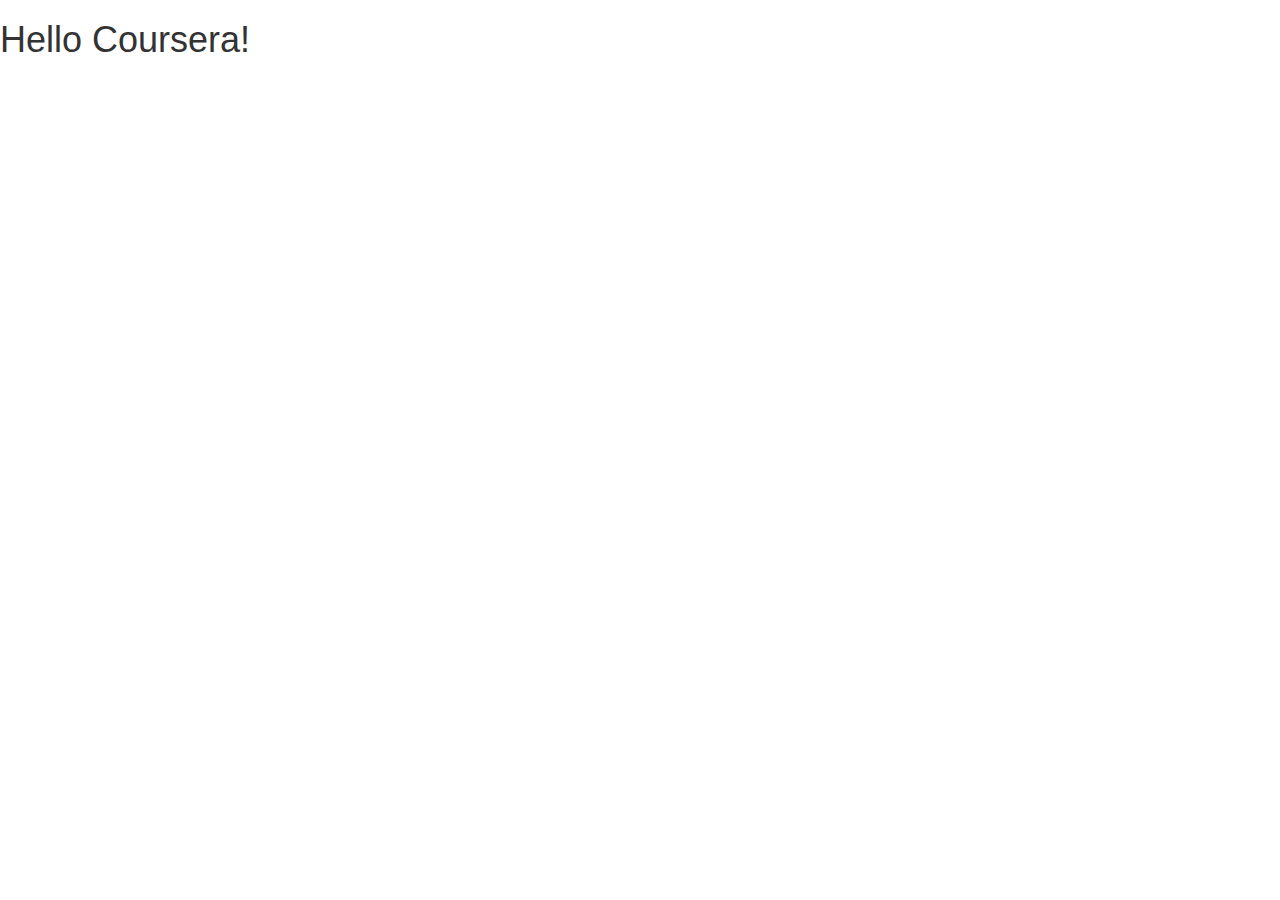
==== module3_solution/index.html @ 61ba2396 "Cloned example" ====
<!doctype html>
<html lang="en">
  <head>
    <meta charset="utf-8">
    <meta http-equiv="X-UA-Compatible" content="IE=edge">
    <meta name="viewport" content="width=device-width, initial-scale=1">

    <!-- HTML5 shim and Respond.js for IE8 support of HTML5 elements and media queries -->
    <!-- WARNING: Respond.js doesn't work if you view the page via file:// -->
    <!--[if lt IE 9]>
      <script src="https://oss.maxcdn.com/html5shiv/3.7.2/html5shiv.min.js"></script>
      <script src="https://oss.maxcdn.com/respond/1.4.2/respond.min.js"></script>
    <![endif]-->

    <title>Bootstrap Starter Page</title>
    <link rel="stylesheet" href="css/bootstrap.min.css">
    <link rel="stylesheet" href="css/styles.css">
  </head>
<body>

  <h1>Hello Coursera!</h1>

  <!-- jQuery (Bootstrap JS plugins depend on it) -->
  <script src="js/jquery-1.11.3.min.js"></script>
  <script src="js/bootstrap.min.js"></script>
  <script src="js/script.js"></script>
</body>
</html>
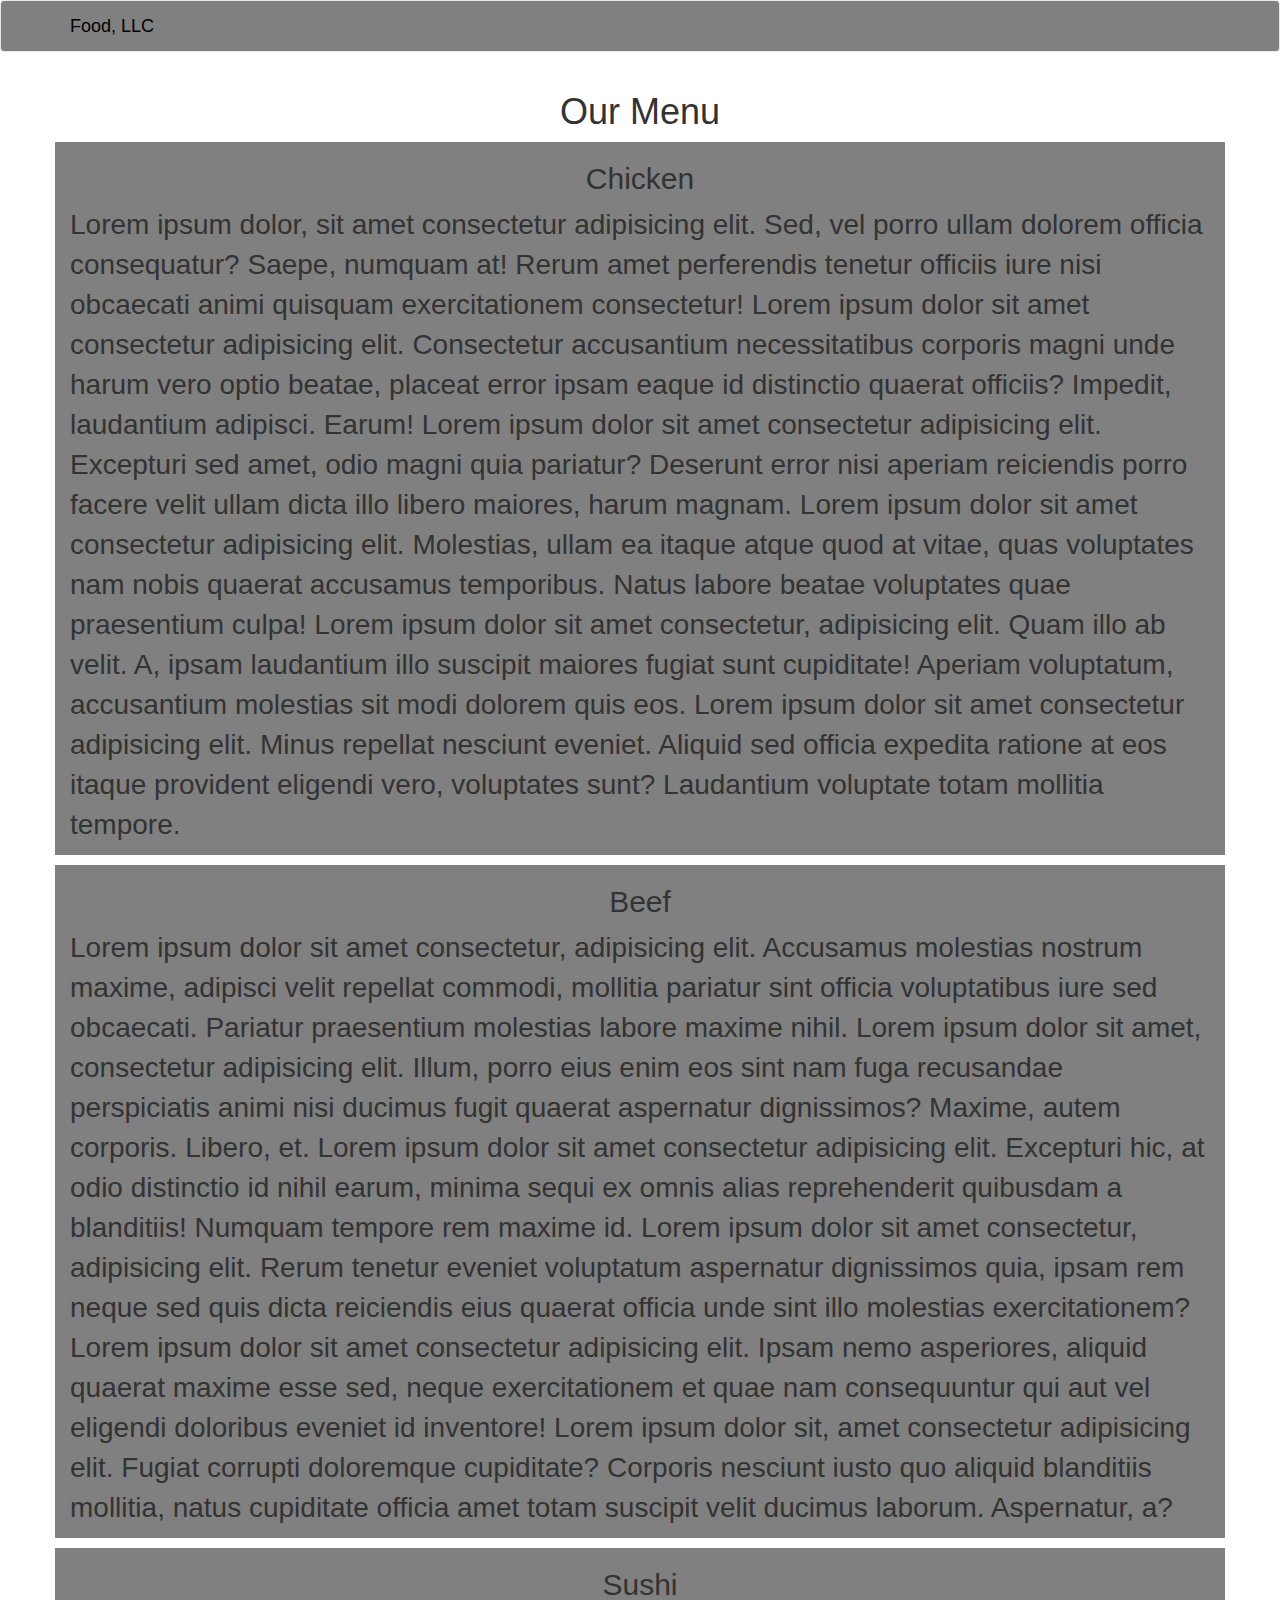
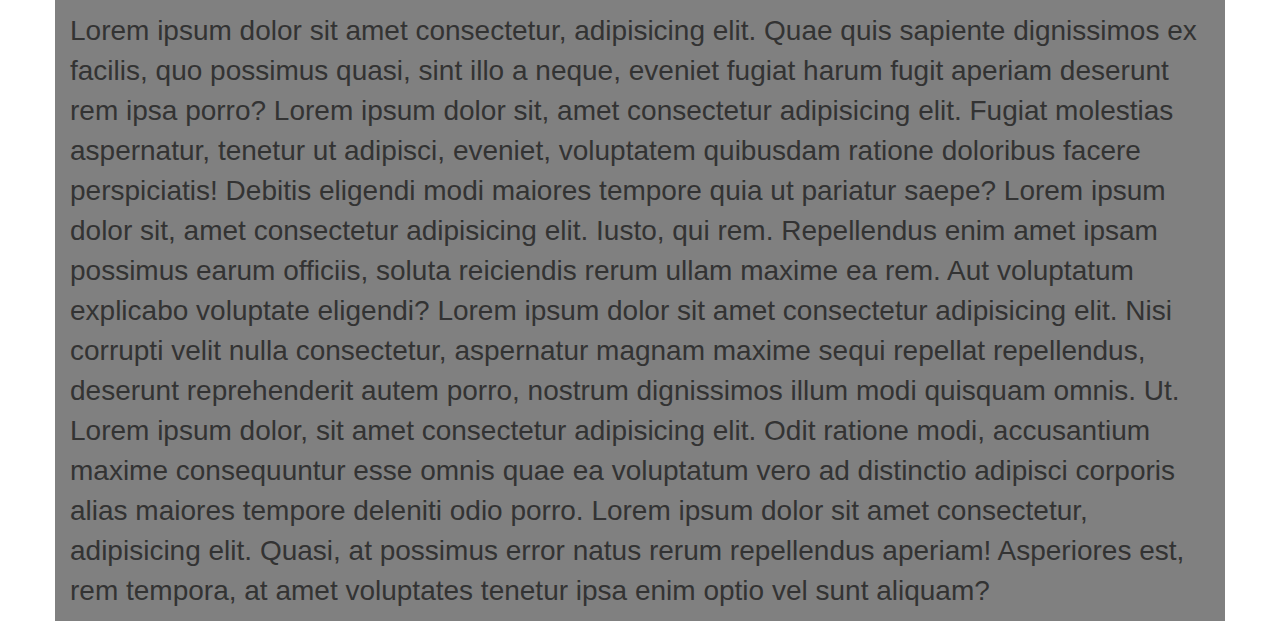
==== commit 9214afe2: "Completed Module 3" ====
--- a/module3_solution/index.html
+++ b/module3_solution/index.html
@@ -16,9 +16,51 @@
     <link rel="stylesheet" href="css/bootstrap.min.css">
     <link rel="stylesheet" href="css/styles.css">
   </head>
+
 <body>
+<header>
+  <nav class="navbar navbar-default">
+    <div class="container">
+      <!-- Brand and toggle get grouped for better mobile display -->
+      <div class="navbar-header">
+        <button type="button" class="navbar-toggle collapsed visible-xs" data-toggle="collapse" data-target="#bs-example-navbar-collapse-1" aria-expanded="false">
+          <span class="sr-only">Toggle navigation</span>
+          <span class="icon-bar"></span>
+          <span class="icon-bar"></span>
+          <span class="icon-bar"></span>
+        </button>
+        <a class="navbar-brand" href="#">Food, LLC</a>
+      </div>
+  
+      <!-- Collect the nav links, forms, and other content for toggling -->
+      <div class="collapse navbar-collapse" id="bs-example-navbar-collapse-1">
+        <ul class="nav navbar-nav visible-xs">
+          <li><a href="#chicken">Chicken</a></li>
+          <li><a href="#beef">Beef</a></li>
+          <li><a href="#sushi">Sushi</a></li>
+        </ul>
+      </div><!-- /.navbar-collapse -->
+    </div><!-- /.container-fluid -->
+  </nav>
+</header>
 
-  <h1>Hello Coursera!</h1>
+  <div class="container">
+    <h1 class="text-center">Our Menu</h1>
+    <section class="row">
+      <div id="chicken" class="col-md-11 col-sm-12 col-xs-12 menu-item">
+        <h2>Chicken</h2>
+        <p>Lorem ipsum dolor, sit amet consectetur adipisicing elit. Sed, vel porro ullam dolorem officia consequatur? Saepe, numquam at! Rerum amet perferendis tenetur officiis iure nisi obcaecati animi quisquam exercitationem consectetur! Lorem ipsum dolor sit amet consectetur adipisicing elit. Consectetur accusantium necessitatibus corporis magni unde harum vero optio beatae, placeat error ipsam eaque id distinctio quaerat officiis? Impedit, laudantium adipisci. Earum! Lorem ipsum dolor sit amet consectetur adipisicing elit. Excepturi sed amet, odio magni quia pariatur? Deserunt error nisi aperiam reiciendis porro facere velit ullam dicta illo libero maiores, harum magnam. Lorem ipsum dolor sit amet consectetur adipisicing elit. Molestias, ullam ea itaque atque quod at vitae, quas voluptates nam nobis quaerat accusamus temporibus. Natus labore beatae voluptates quae praesentium culpa! Lorem ipsum dolor sit amet consectetur, adipisicing elit. Quam illo ab velit. A, ipsam laudantium illo suscipit maiores fugiat sunt cupiditate! Aperiam voluptatum, accusantium molestias sit modi dolorem quis eos. Lorem ipsum dolor sit amet consectetur adipisicing elit. Minus repellat nesciunt eveniet. Aliquid sed officia expedita ratione at eos itaque provident eligendi vero, voluptates sunt? Laudantium voluptate totam mollitia tempore.</p>
+      </div>
+      <div id="beef" class="col-md-11 col-sm-12 col-xs-12 menu-item">
+        <h2>Beef</h2>
+        <p>Lorem ipsum dolor sit amet consectetur, adipisicing elit. Accusamus molestias nostrum maxime, adipisci velit repellat commodi, mollitia pariatur sint officia voluptatibus iure sed obcaecati. Pariatur praesentium molestias labore maxime nihil. Lorem ipsum dolor sit amet, consectetur adipisicing elit. Illum, porro eius enim eos sint nam fuga recusandae perspiciatis animi nisi ducimus fugit quaerat aspernatur dignissimos? Maxime, autem corporis. Libero, et. Lorem ipsum dolor sit amet consectetur adipisicing elit. Excepturi hic, at odio distinctio id nihil earum, minima sequi ex omnis alias reprehenderit quibusdam a blanditiis! Numquam tempore rem maxime id. Lorem ipsum dolor sit amet consectetur, adipisicing elit. Rerum tenetur eveniet voluptatum aspernatur dignissimos quia, ipsam rem neque sed quis dicta reiciendis eius quaerat officia unde sint illo molestias exercitationem? Lorem ipsum dolor sit amet consectetur adipisicing elit. Ipsam nemo asperiores, aliquid quaerat maxime esse sed, neque exercitationem et quae nam consequuntur qui aut vel eligendi doloribus eveniet id inventore! Lorem ipsum dolor sit, amet consectetur adipisicing elit. Fugiat corrupti doloremque cupiditate? Corporis nesciunt iusto quo aliquid blanditiis mollitia, natus cupiditate officia amet totam suscipit velit ducimus laborum. Aspernatur, a?</p>
+      </div>
+      <div id="sushi" class="col-md-11 col-sm-12 col-xs-12 menu-item">
+        <h2>Sushi</h2>
+        <p>Lorem ipsum dolor sit amet consectetur, adipisicing elit. Quae quis sapiente dignissimos ex facilis, quo possimus quasi, sint illo a neque, eveniet fugiat harum fugit aperiam deserunt rem ipsa porro? Lorem ipsum dolor sit, amet consectetur adipisicing elit. Fugiat molestias aspernatur, tenetur ut adipisci, eveniet, voluptatem quibusdam ratione doloribus facere perspiciatis! Debitis eligendi modi maiores tempore quia ut pariatur saepe? Lorem ipsum dolor sit, amet consectetur adipisicing elit. Iusto, qui rem. Repellendus enim amet ipsam possimus earum officiis, soluta reiciendis rerum ullam maxime ea rem. Aut voluptatum explicabo voluptate eligendi? Lorem ipsum dolor sit amet consectetur adipisicing elit. Nisi corrupti velit nulla consectetur, aspernatur magnam maxime sequi repellat repellendus, deserunt reprehenderit autem porro, nostrum dignissimos illum modi quisquam omnis. Ut. Lorem ipsum dolor, sit amet consectetur adipisicing elit. Odit ratione modi, accusantium maxime consequuntur esse omnis quae ea voluptatum vero ad distinctio adipisci corporis alias maiores tempore deleniti odio porro. Lorem ipsum dolor sit amet consectetur, adipisicing elit. Quasi, at possimus error natus rerum repellendus aperiam! Asperiores est, rem tempora, at amet voluptates tenetur ipsa enim optio vel sunt aliquam?</p>
+      </div>
+    </section>
+  </div>
 
   <!-- jQuery (Bootstrap JS plugins depend on it) -->
   <script src="js/jquery-1.11.3.min.js"></script>
--- a/module3_solution/css/styles.css
+++ b/module3_solution/css/styles.css
@@ -0,0 +1,37 @@
+.menu-item {
+    background-color: gray;
+    margin-bottom: 10px;
+    width: 100%;
+}
+
+.navbar {
+    background-color: gray;
+}
+.navbar-default .navbar-brand {
+    color: black;
+}
+
+.navbar-default .navbar-toggle .icon-bar {
+    background-color: black;
+}
+
+.navbar-default .navbar-nav>li>a {
+    background-color: white;
+    text-align: center;
+    color: black;
+}
+
+h2 {
+    text-align: center;
+}
+
+p {
+    font-size: 2em;
+}
+
+@media (max-width: 768px) {
+    div.container {
+        margin-left: 10px;
+        margin-right: 10px;
+    }
+}